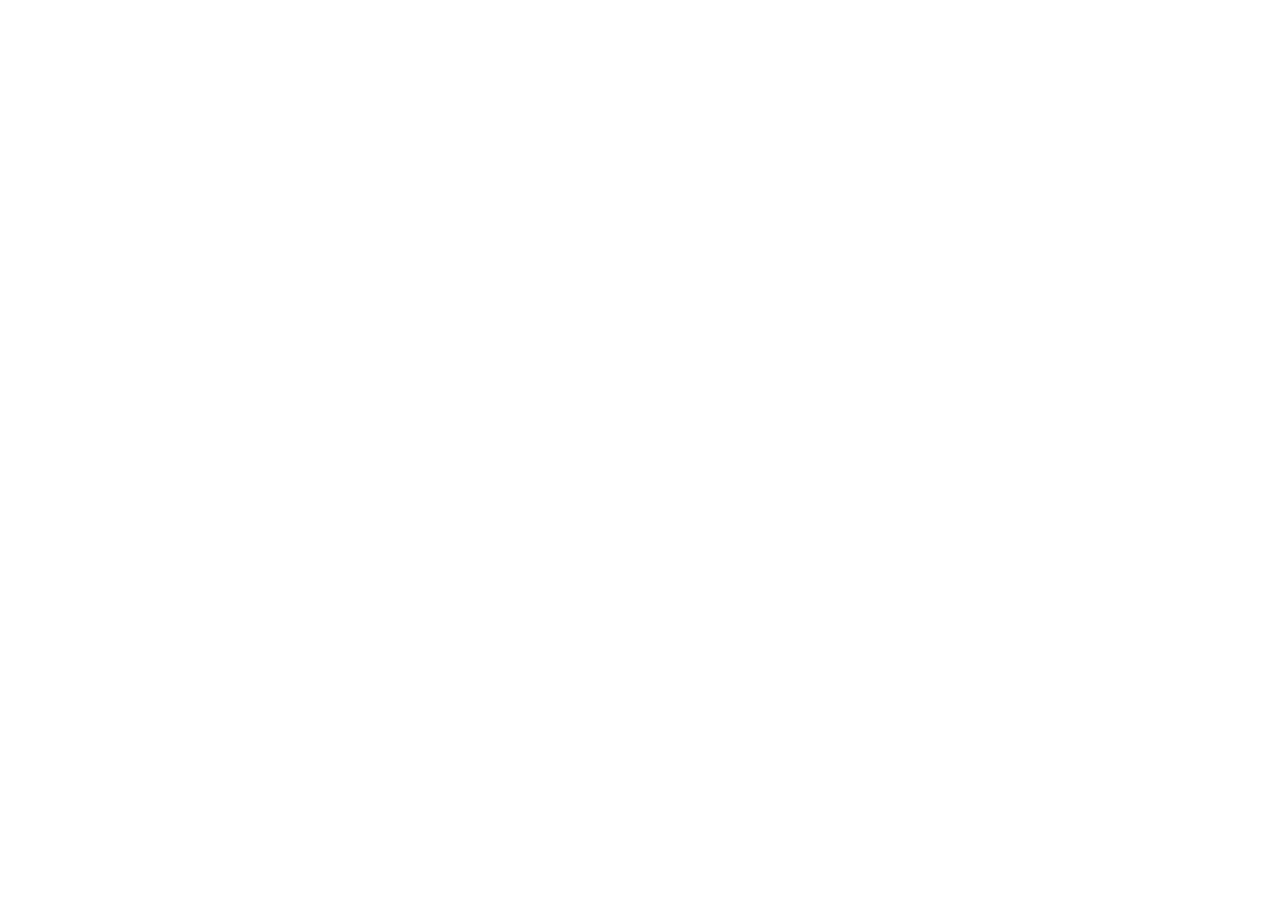
==== 01_Dzien_1/01_CSS/01_Zadanie_1/index.html @ c5953227 "Initial commit" ====
<!doctype html>
<html lang="pl">
<head>
  <meta charset="UTF-8">
  <meta name="viewport"
        content="width=device-width, user-scalable=no, initial-scale=1.0, maximum-scale=1.0, minimum-scale=1.0">
  <meta http-equiv="X-UA-Compatible" content="ie=edge">
  <title>CSS - Zadanie 1</title>
  <link rel="stylesheet" href="css/style.css">
</head>
<body>

</body>
</html>
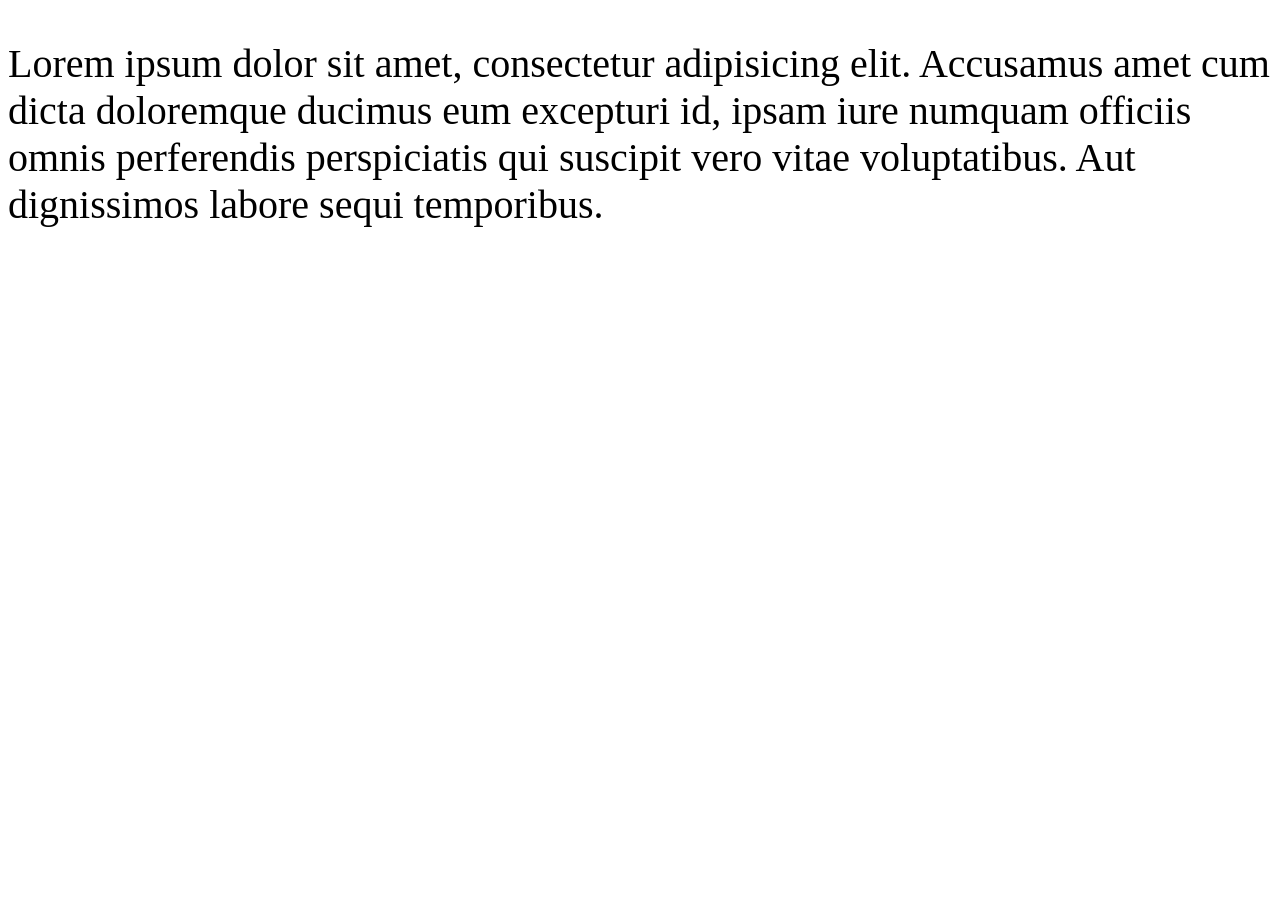
==== commit dcdcdfb9: "poprawne repozytorium" ====
--- a/01_Dzien_1/01_CSS/01_Zadanie_1/index.html
+++ b/01_Dzien_1/01_CSS/01_Zadanie_1/index.html
@@ -9,6 +9,7 @@
   <link rel="stylesheet" href="css/style.css">
 </head>
 <body>
+<p>Lorem ipsum dolor sit amet, consectetur adipisicing elit. Accusamus amet cum dicta doloremque ducimus eum excepturi id, ipsam iure numquam officiis omnis perferendis perspiciatis qui suscipit vero vitae voluptatibus. Aut dignissimos labore sequi temporibus. </p>
 
 </body>
 </html>
--- a/01_Dzien_1/01_CSS/01_Zadanie_1/css/style.css
+++ b/01_Dzien_1/01_CSS/01_Zadanie_1/css/style.css
@@ -0,0 +1,6 @@
+p{
+    font-size: 12px;
+}
+p{
+    font-size: 40px;
+}
